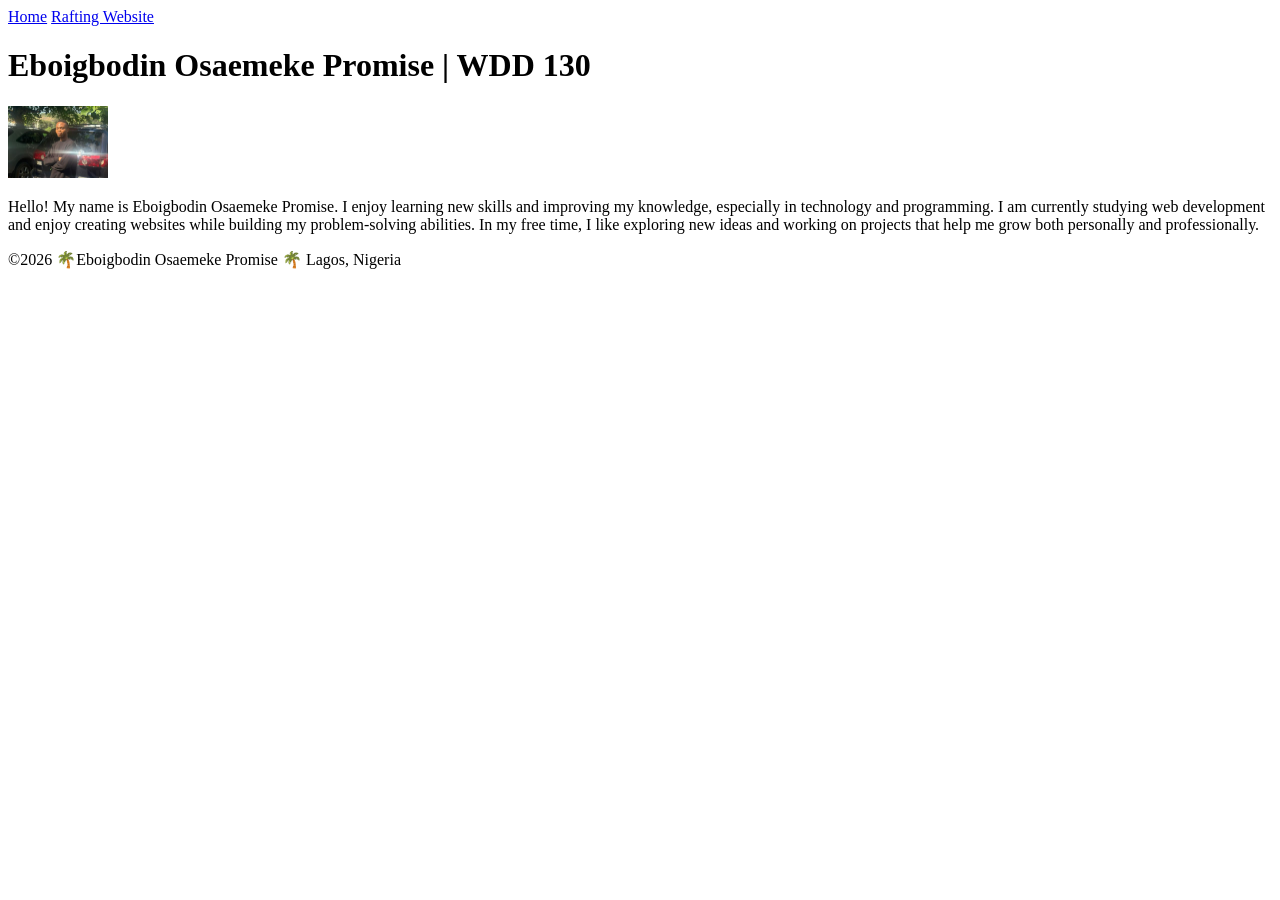
==== index.html @ d3f8f6db "promise" ====
<!DOCTYPE html>
<html lang="en">

<head>
    <meta charset="UTF-8">
    <meta name="viewport" content="width=device-width, initial-scale=1.0">
    <title> WDD 130 | Eboigbodin Osaemeke Promise</title>
</head>

<body>
    <header>
        <nav><a href="#">Home</a>
            <a href="wwr/">Rafting Website</a>
        </nav>
    </header>
    <main>
        <h1>Eboigbodin Osaemeke Promise | WDD 130</h1>
        <img src="images/profile" alt="Eboigbodin Osaemeke Promise Profile picture"
          width="100">
        <p>Hello! My name is Eboigbodin Osaemeke Promise. I enjoy learning new skills and improving
            my
            knowledge, especially in technology and programming. I am currently studying web
            development and
            enjoy creating websites while building my problem-solving abilities. In my free time, I
            like
            exploring new ideas and working on projects that help me grow both personally and
            professionally.
        </p>
    </main>
    <footer>
        <p>©️2026 🌴Eboigbodin Osaemeke Promise 🌴 Lagos, Nigeria</p>
    </footer>
</body>

</html>
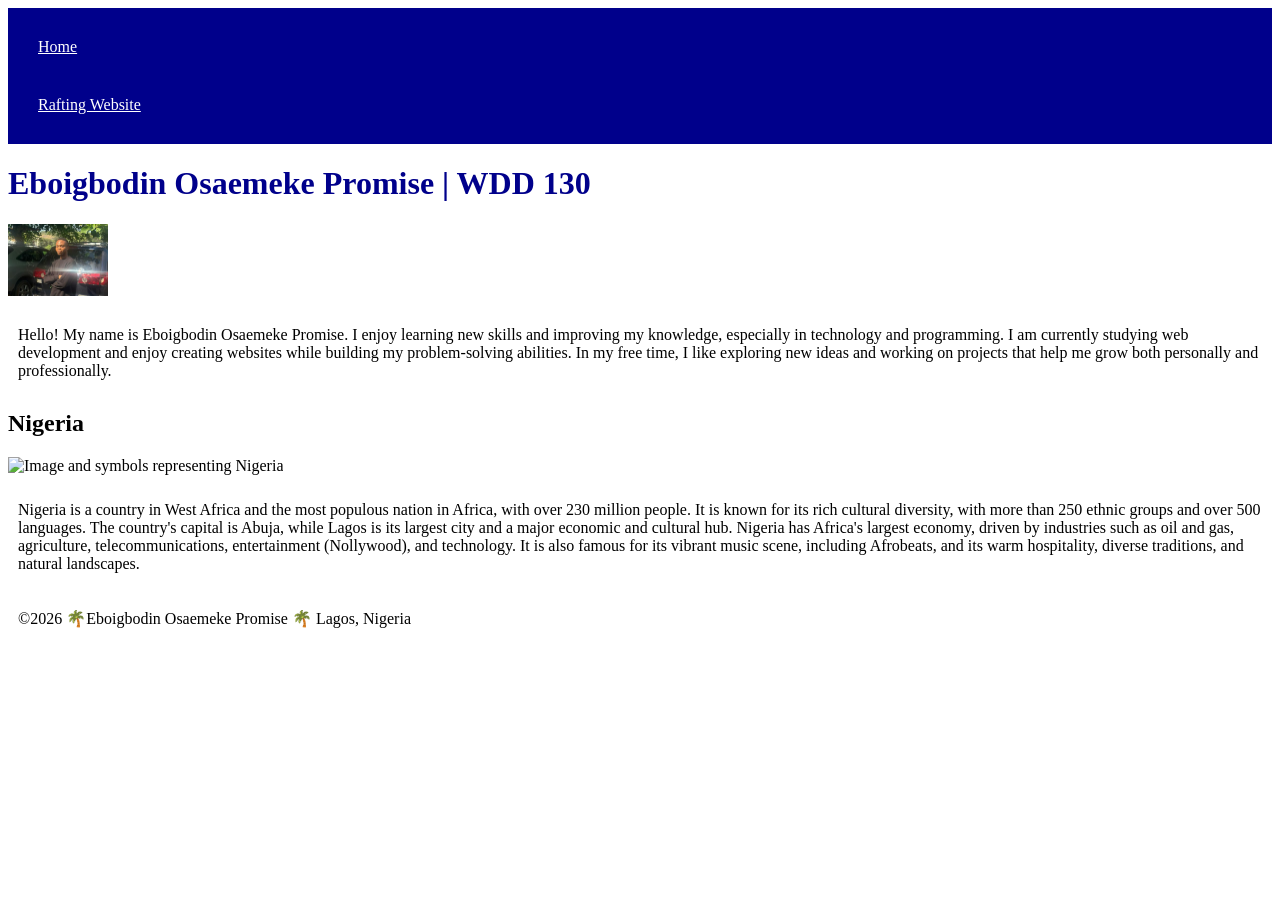
==== commit c4962d77: "code along week2 pass" ====
--- a/index.html
+++ b/index.html
@@ -5,6 +5,9 @@
     <meta charset="UTF-8">
     <meta name="viewport" content="width=device-width, initial-scale=1.0">
     <title> WDD 130 | Eboigbodin Osaemeke Promise</title>
+    <meta name="description" content="Eboigbodin Osaemeke Promise, Software Development, i want to be a very good software developer.">
+    <meta name="author" content="Eboigbodin Osaemeke Promise">
+    <link rel="stylesheet" href="styles/styles.css">
 </head>
 
 <body>
@@ -15,7 +18,7 @@
     </header>
     <main>
         <h1>Eboigbodin Osaemeke Promise | WDD 130</h1>
-        <img src="images/profile" alt="Eboigbodin Osaemeke Promise Profile picture"
+        <img src="images/profile.png" alt="Eboigbodin Osaemeke Promise Profile picture"
           width="100">
         <p>Hello! My name is Eboigbodin Osaemeke Promise. I enjoy learning new skills and improving
             my
@@ -27,6 +30,13 @@
             professionally.
         </p>
     </main>
+    <aside>
+        <h2>Nigeria</h2>
+        <img src="https://www.shutterstock.com/shutterstock/photos/172954007/display_1500/stock-vector-nigeria-icons-set-of-vector-graphic-images-and-symbols-representing-nigeria-172954007.jpg" alt="Image and symbols representing Nigeria" width="100" height="100">
+        <p>
+            Nigeria is a country in West Africa and the most populous nation in Africa, with over 230 million people. It is known for its rich cultural diversity, with more than 250 ethnic groups and over 500 languages. The country's capital is Abuja, while Lagos is its largest city and a major economic and cultural hub. Nigeria has Africa's largest economy, driven by industries such as oil and gas, agriculture, telecommunications, entertainment (Nollywood), and technology. It is also famous for its vibrant music scene, including Afrobeats, and its warm hospitality, diverse traditions, and natural landscapes.
+        </p>
+    </aside>
     <footer>
         <p>©️2026 🌴Eboigbodin Osaemeke Promise 🌴 Lagos, Nigeria</p>
     </footer>
--- a/styles/styles.css
+++ b/styles/styles.css
@@ -0,0 +1,22 @@
+nav {
+    background-color: darkblue; 
+    padding: 10px;
+}
+nav a {
+    color: white; 
+    display: block; 
+    padding: 20px; 
+}
+h1 {
+    color: darkblue;
+}
+image {
+    width: 150px;
+    height: auto;
+    border: 1px solid black;
+    padding: 2px;
+    box-shadow: 0 0 30px gray;
+}
+p {
+    padding: 10px;
+}
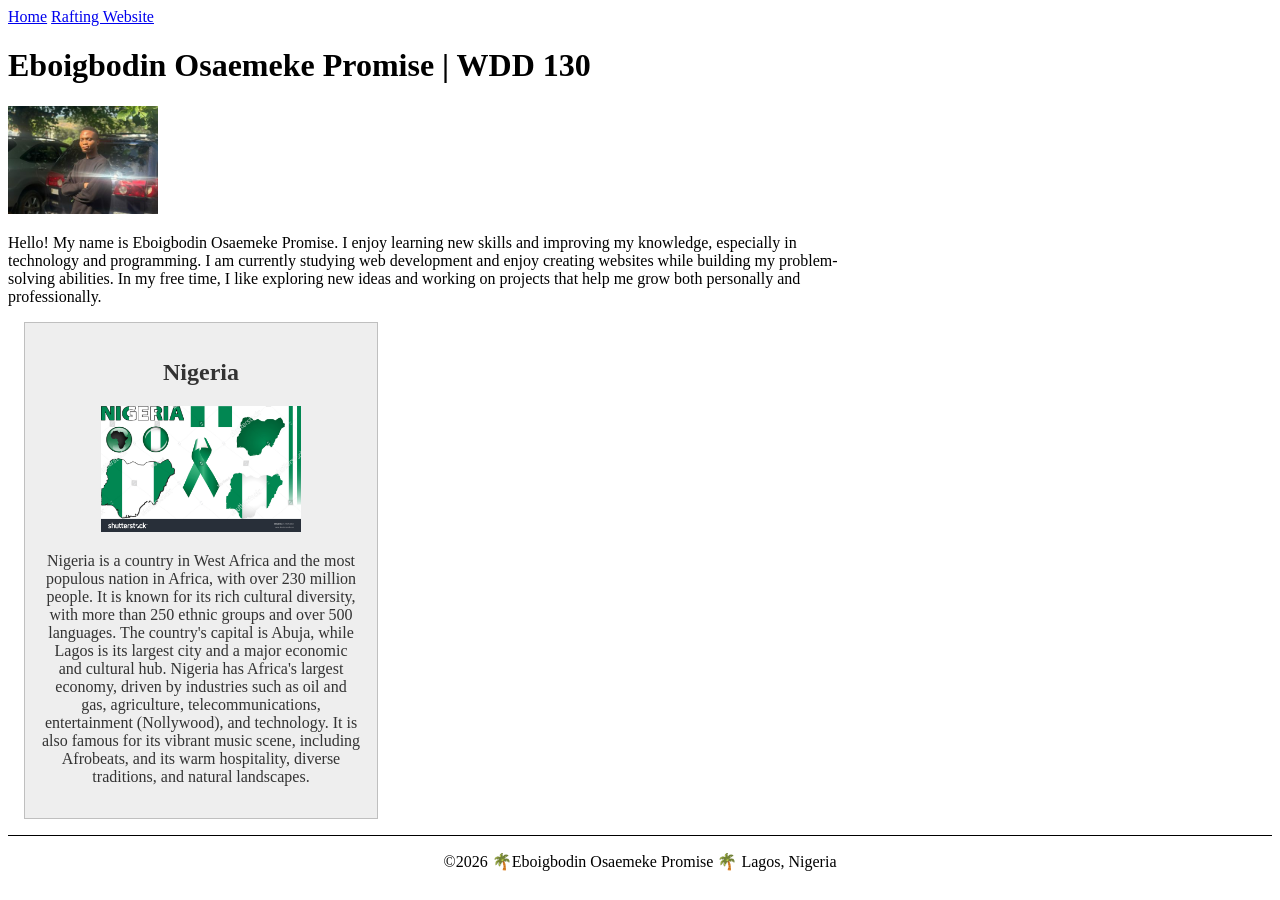
==== commit 06215c2c: "home page" ====
--- a/index.html
+++ b/index.html
@@ -5,7 +5,7 @@
     <meta charset="UTF-8">
     <meta name="viewport" content="width=device-width, initial-scale=1.0">
     <title> WDD 130 | Eboigbodin Osaemeke Promise</title>
-    <meta name="description" content="Eboigbodin Osaemeke Promise, Software Development, i want to be a very good software developer.">
+    <meta name="description" content="Eboigbodin Osaemeke Promise, Software Development, this is my home page for my software development course.">
     <meta name="author" content="Eboigbodin Osaemeke Promise">
     <link rel="stylesheet" href="styles/styles.css">
 </head>
@@ -32,7 +32,7 @@
     </main>
     <aside>
         <h2>Nigeria</h2>
-        <img src="https://www.shutterstock.com/shutterstock/photos/172954007/display_1500/stock-vector-nigeria-icons-set-of-vector-graphic-images-and-symbols-representing-nigeria-172954007.jpg" alt="Image and symbols representing Nigeria" width="100" height="100">
+        <img src="images/nigeria.png" alt="Image and symbols representing Nigeria" width="100" height="100">
         <p>
             Nigeria is a country in West Africa and the most populous nation in Africa, with over 230 million people. It is known for its rich cultural diversity, with more than 250 ethnic groups and over 500 languages. The country's capital is Abuja, while Lagos is its largest city and a major economic and cultural hub. Nigeria has Africa's largest economy, driven by industries such as oil and gas, agriculture, telecommunications, entertainment (Nollywood), and technology. It is also famous for its vibrant music scene, including Afrobeats, and its warm hospitality, diverse traditions, and natural landscapes.
         </p>
--- a/styles/styles.css
+++ b/styles/styles.css
@@ -1,22 +1,29 @@
-nav {
-    background-color: darkblue; 
-    padding: 10px;
+main {
+    max-width: 840px;
 }
-nav a {
-    color: white; 
-    display: block; 
-    padding: 20px; 
-}
-h1 {
-    color: darkblue;
-}
-image {
+main img {
     width: 150px;
     height: auto;
-    border: 1px solid black;
-    padding: 2px;
-    box-shadow: 0 0 30px gray;
 }
+aside {
+    width: 20rem;
+    margin: 1rem;
+    border: 1px solid rgb(0 0 0 / 0.2); /* 1 */
+    padding: 1rem;
+    background-color: #eee;
+    color: #333;
+    text-align: center;
+}
+aside img {
+        width: 200px;
+        height: auto;
+    }
 p {
-    padding: 10px;
-}+    padding: 0;
+}
+footer {
+    margin-top: 15px;
+    border-top: 1px solid #000;
+    text-align: center;
+} 
+
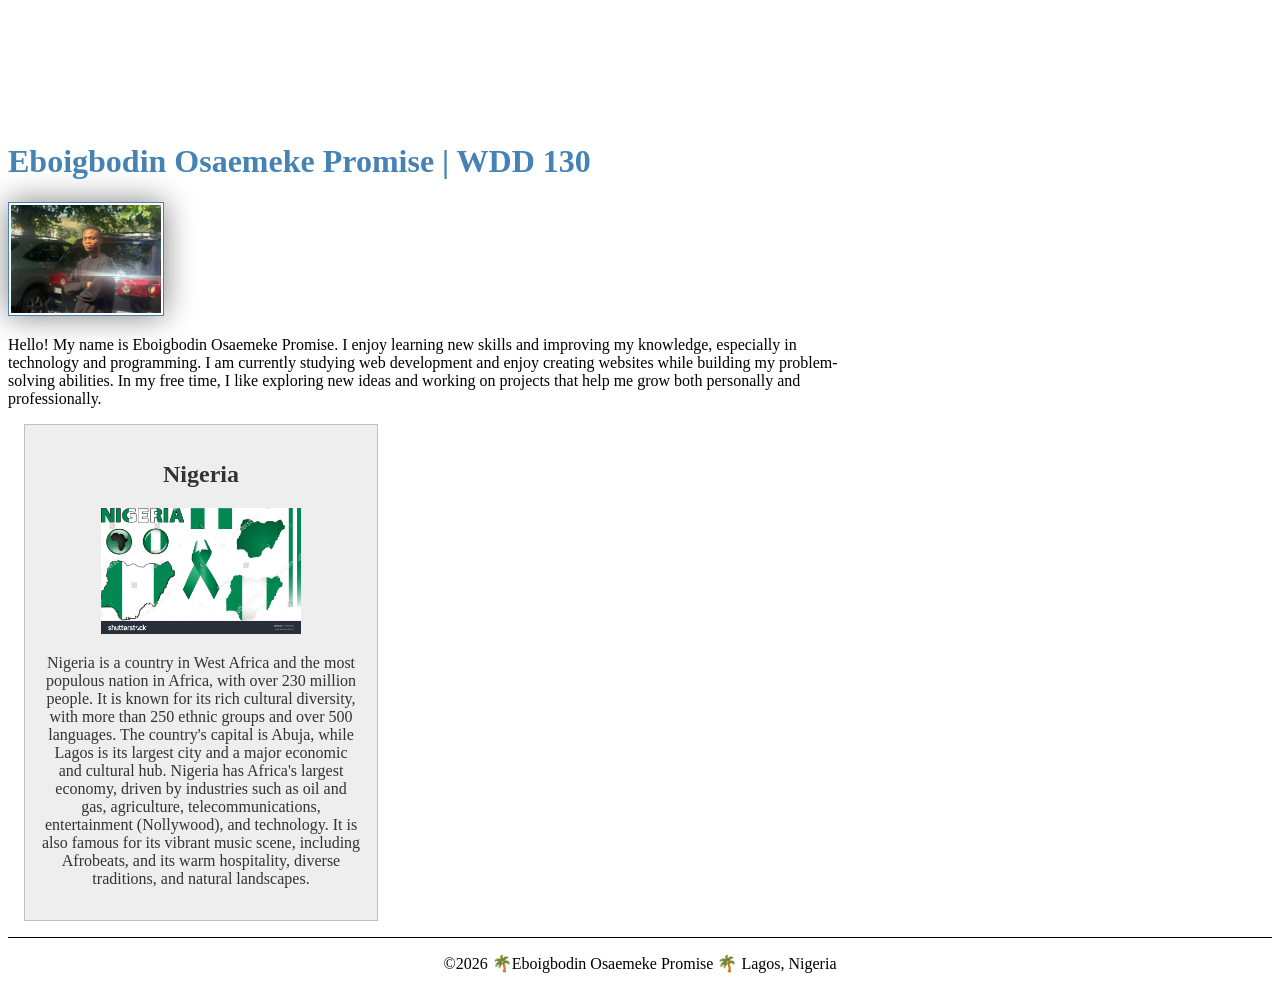
==== commit 10b7cabd: "home page" ====
--- a/index.html
+++ b/index.html
@@ -7,13 +7,15 @@
     <title> WDD 130 | Eboigbodin Osaemeke Promise</title>
     <meta name="description" content="Eboigbodin Osaemeke Promise, Software Development, this is my home page for my software development course.">
     <meta name="author" content="Eboigbodin Osaemeke Promise">
+    
     <link rel="stylesheet" href="styles/styles.css">
 </head>
 
 <body>
     <header>
         <nav><a href="#">Home</a>
-            <a href="wwr/">Rafting Website</a>
+            <a href="wwr/">White Water Rafting Website</a>
+            <a href="wwr/site-rafting.html">White Water Rafting Site plan</a>
         </nav>
     </header>
     <main>
--- a/styles/styles.css
+++ b/styles/styles.css
@@ -1,9 +1,20 @@
 main {
     max-width: 840px;
+}
+nav a {
+    color: white;
+    padding: 10px;
+    display: block;
+}
+h1 {
+    color: steelblue;
 }
 main img {
     width: 150px;
     height: auto;
+    border: 1px solid steelblue;
+    padding: 2px;
+    box-shadow: 0 0 30px gray;
 }
 aside {
     width: 20rem;
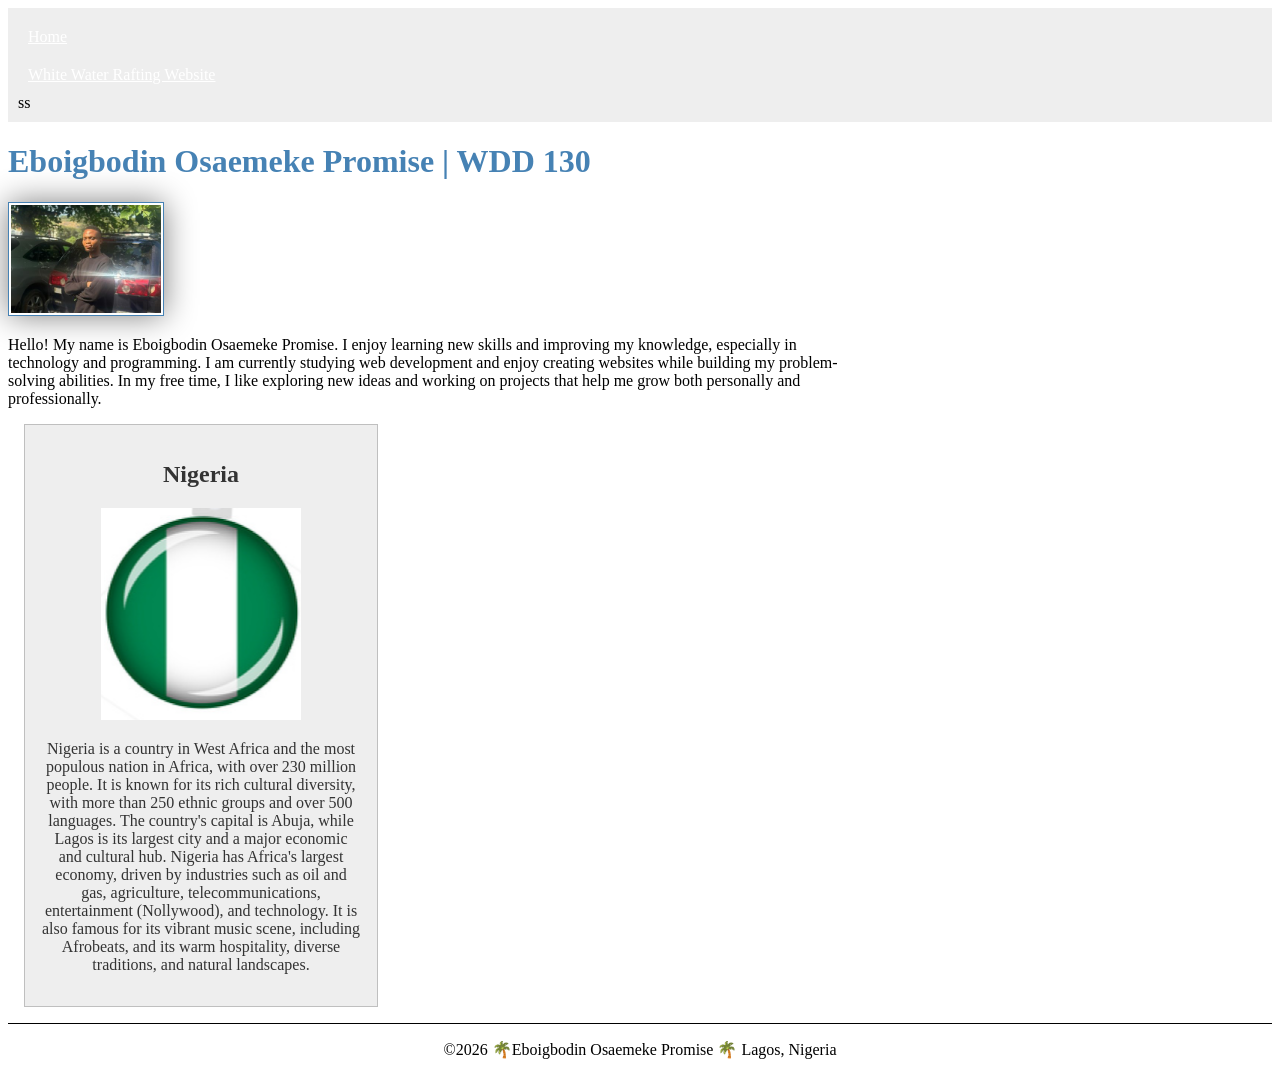
==== commit a71d25f3: "home page" ====
--- a/index.html
+++ b/index.html
@@ -14,8 +14,7 @@
 <body>
     <header>
         <nav><a href="#">Home</a>
-            <a href="wwr/">White Water Rafting Website</a>
-            <a href="wwr/site-rafting.html">White Water Rafting Site plan</a>
+            <a href="wwr/">White Water Rafting Website</a>ss
         </nav>
     </header>
     <main>
--- a/styles/styles.css
+++ b/styles/styles.css
@@ -1,5 +1,9 @@
 main {
     max-width: 840px;
+}
+nav {
+    background-color: #eee;
+    padding: 10px;
 }
 nav a {
     color: white;
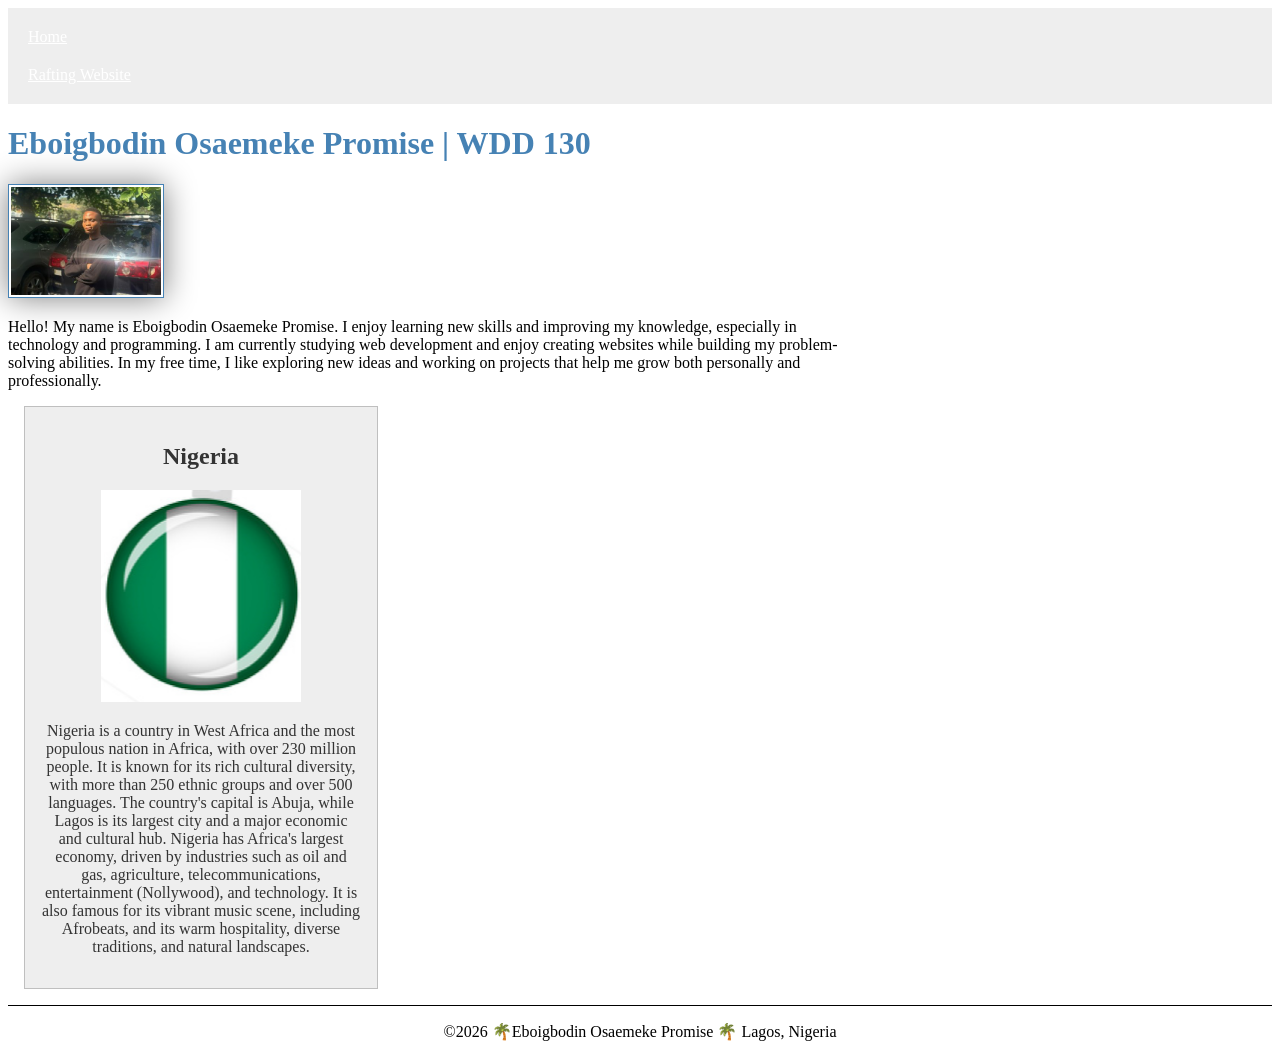
==== commit 15ab7597: "home page" ====
--- a/index.html
+++ b/index.html
@@ -14,7 +14,7 @@
 <body>
     <header>
         <nav><a href="#">Home</a>
-            <a href="wwr/">White Water Rafting Website</a>ss
+            <a href="wwr/">Rafting Website</a>
         </nav>
     </header>
     <main>
